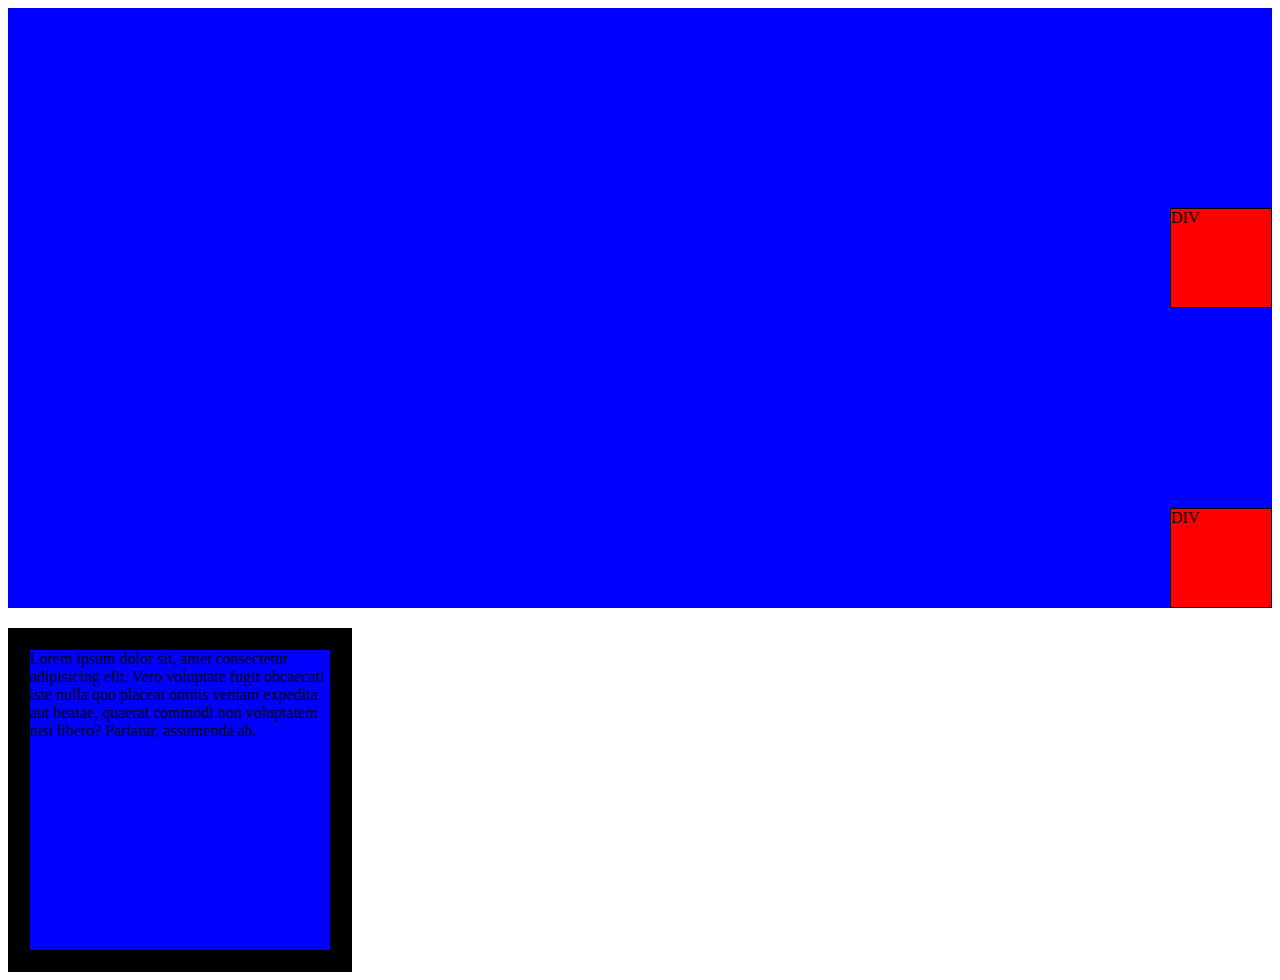
==== html/div-flexbox-align-items.html @ 510a4e49 "testando" ====
<!DOCTYPE html>
<html lang="pt-br">
<head>
    <meta charset="UTF-8">
    <meta name="viewport" content="width=device-width, initial-scale=1.0">
    <title>DISPLAY - FLEXBOX - justify-content</title>
    <style>
        .container{
            /* Utilizei o display flex para organizar meu container*/
            display: flex;

            /*indicar a direção x ou y em relação ao container*/
            flex-direction: column;

            /*O flex-wrap vai fazer com que os nosso elementos dentro do container possam diminuir para caber todos na mesma configuração (no caso na mesma linha) ou eu posso fazer com que, se atingir o limite da linha ele avance para a próxima linha, mantendo assim a configuração que foi pré-definida em seu width e height em sua class
            flex-wrap: wrap;*/


            /*A propriedade align-items serve para eu alinhar meus itens dentro do container (no caso elementos) em relação ao container em si, ou seja, ele vai validar */
            align-items: end;
            background-color: blue;
            height: 600px;
        }
        .elemento{
            margin-top: 200px;
            width: 100px;
            height: 100px;
            background-color: red;
            border: 1px solid black;
        }
        .divnormal{
            width: 300px;
            height: 300px;
            background-color: blue;
            border: 3rex solid black;
            margin-top: 20px;
        }
    </style>
</head>
<body>
    <div class="container">
        <div class="elemento">
            DIV
        </div>
        <div class="elemento">
            DIV
        </div>
    </div>
    <div class="divnormal">Lorem ipsum dolor sit, amet consectetur adipisicing elit. Vero voluptate fugit obcaecati iste nulla quo placeat omnis veniam expedita aut beatae, quaerat commodi non voluptatem nisi libero? Pariatur, assumenda ab.</div>
</body>
</html>
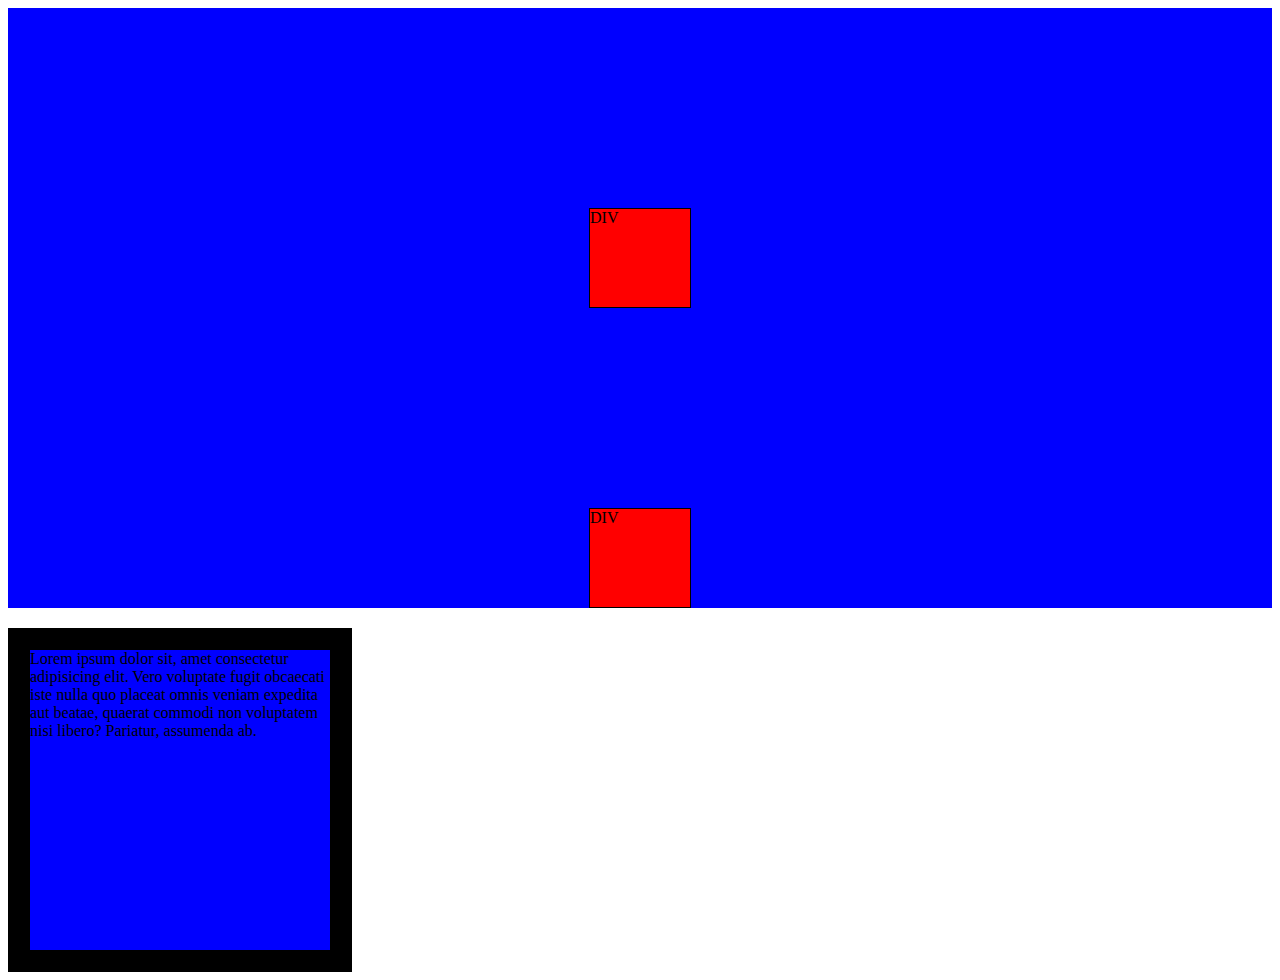
==== commit 7cc2886c: "Merge branch 'main' of https://github.com/marlon-greg/Ola-Mundo" ====
--- a/html/div-flexbox-align-items.html
+++ b/html/div-flexbox-align-items.html
@@ -17,7 +17,7 @@
 
 
             /*A propriedade align-items serve para eu alinhar meus itens dentro do container (no caso elementos) em relação ao container em si, ou seja, ele vai validar */
-            align-items: end;
+            align-items: center;
             background-color: blue;
             height: 600px;
         }
